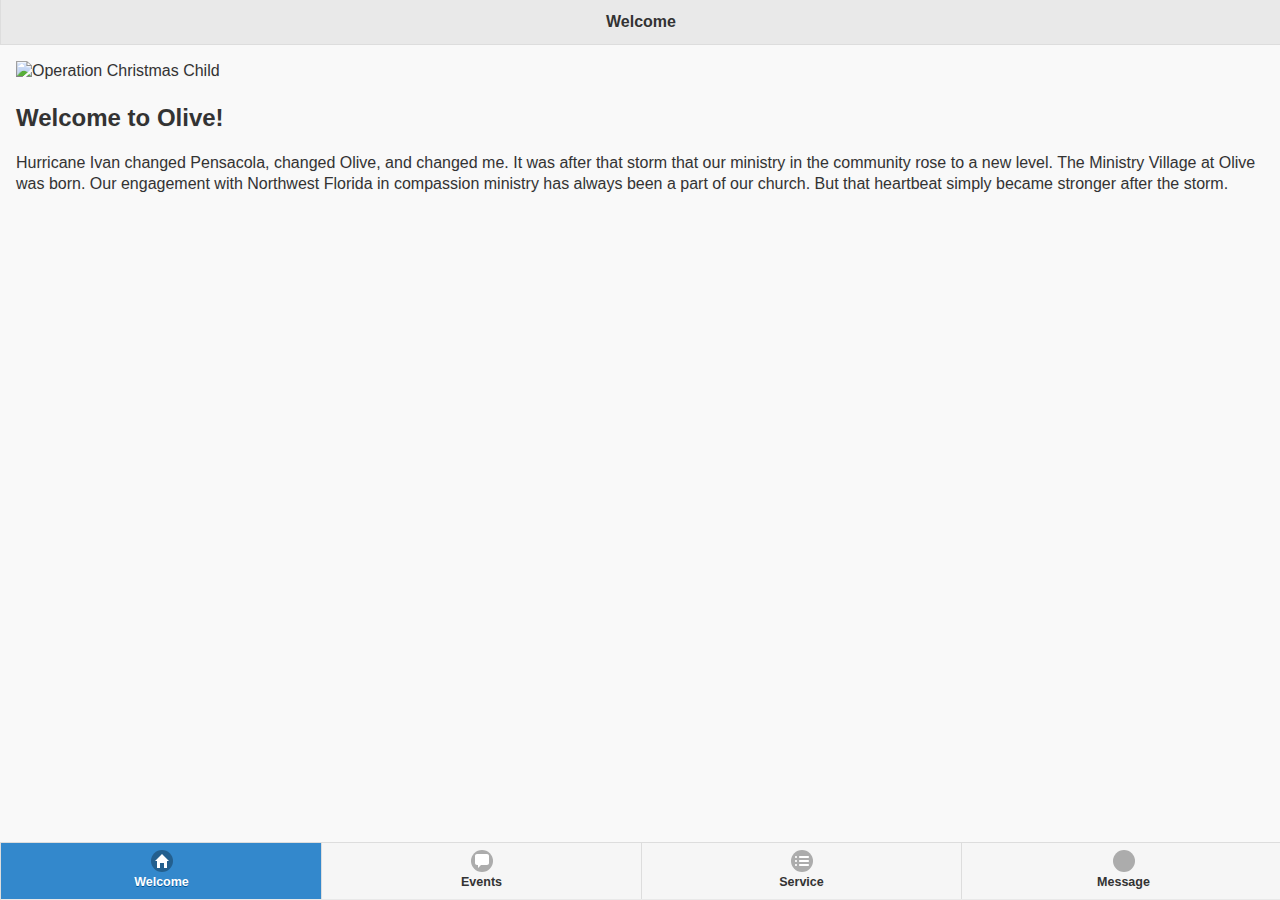
==== index.html @ 2efb320d "Pulling welcome and events from son" ====
<!doctype html>
<html lang="en">
<head>
<title>My Bulletin</title>
<meta charset="UTF-8">
<meta name="mobile-web-app-capable" content="yes">
<meta name="apple-mobile-web-app-capable" content="yes">
<!--<link rel="icon" sizes="152x152" href="/static/touch-icon-ipad-retina-152x152.png">
<link rel="shortcut icon" href="/static/favicon.ico" type="image/x-icon">
<link rel="icon" href="/static/favicon.ico" type="image/x-icon">
<link rel="apple-touch-icon" href="static/touch-icon-iphone-60x60.png">
<link rel="apple-touch-icon" sizes="76x76" href="static/touch-icon-ipad-76x76.png">
<link rel="apple-touch-icon" sizes="120x120" href="static/touch-icon-iphone-retina-120x120.png">
<link rel="apple-touch-icon" sizes="152x152" href="static/touch-icon-ipad-retina-152x152.png">-->
<meta name="viewport" content="width=device-width, initial-scale=1">
<link rel="stylesheet" href="jqm/jquery.mobile.icons-1.4.5.min.css" />
<link rel="stylesheet" href="jqm/jquery.mobile.structure-1.4.5.min.css" />
<link rel="stylesheet" href="jqm/jquery.mobile.theme-1.4.5.min.css" />
<style type="text/css">
img {
	max-width: 100%;
}
span.contact {
    display: block;
    font-size: 85%;
	font-weight: bold;
}
span.date {
    float: right;
}
.ui-icon-book:after {
	background-image: url("images/icons/book.svg");
}
/* Fallback */
.ui-nosvg .ui-icon-book:after {
	background-image: url("images/icons/book.png");
}
ul.service {
    font-weight: bold;
}
span.title {
    display: block;
    margin-bottom: 10px;
}
.service span.song {
    text-align: right;
	display: block;
}
.service span.performer {
    text-align: right;
	display: block;
    font-size: 85%;
    font-weight: normal;
}
html body a.ui-btn {
	white-space: normal;
}
#message ol li ol {
	list-style-type:upper-alpha;
}
</style>
<script src="js/jquery-2.1.4.min.js"></script> 
<script>
$(document).bind('mobileinit',function(){
    $.mobile.changePage.defaults.changeHash = false;
    $.mobile.hashListeningEnabled = false;
    $.mobile.pushStateEnabled = false;
});
</script>
<script src="jqm/jquery.mobile-1.4.5.min.js"></script>
<script>
$( document ).one( "pagecreate", ".homePage", function() {
    
    $( document ).on( "swipeleft", ".ui-page", function( event ) {
        var next = $( this ).next().attr("id");
        $.mobile.changePage( "#"+next, { transition: "slide", changeHash: true });
    });
    
    $( document ).on( "swiperight", ".ui-page", function( event ) {
        var next = $( this ).prev().attr("id");
        $.mobile.changePage( "#"+next, { transition: "slide", reverse: true, changeHash: true });
    });
    
});
$(function() {
    $( "[data-role='navbar']" ).navbar();
    $( "[data-role='header'], [data-role='footer']" ).toolbar();
});
// Update the contents of the toolbars
$( document ).on( "pagecontainerchange", function() {
    // Each of the four pages in this demo has a data-title attribute
    // which value is equal to the text of the nav button
    // For example, on first page: <div data-role="page" data-title="Info">
    var current = $( ".ui-page-active" ).jqmData( "title" );
    // Change the heading
    $( "[data-role='header'] h1" ).text( current );
    // Remove active class from nav buttons
    $( "[data-role='navbar'] a.ui-btn-active" ).removeClass( "ui-btn-active" );
    // Add active class to current nav button
    $( "[data-role='navbar'] a" ).each(function() {
        if ( $( this ).text() === current )
		{
            $( this ).addClass( "ui-btn-active" );
        }
    });
});
var content = {
    "welcomeContent": [
        {
            "container": ".welcomeHeader",
            "content": "Welcome to Olive!"
        },
        {
            "container": ".welcomeParagraph",
            "content": "Hurricane Ivan changed Pensacola, changed Olive, and changed me. It was after that storm that our ministry in the community rose to a new level. The Ministry Village at Olive was born. Our engagement with Northwest Florida in compassion ministry has always been a part of our church. But that heartbeat simply became stronger after the storm."
        }
    ],
    "eventContent": {
        "container": "#events .ui-content",
        "repeating": "true",
        "content": [
            {
                "date": "10/14",
                "title": "Identify &amp; Use Your Spiritual Gifts",
                "contact": "Huey Pearson",
                "email": "hpearson@olivebaptist.org",
                "content": "In Christianity, spiritual gifts are endowments which may be given by the Holy Spirit. Join us to find yours! Class begins Wednesday, October 14 at 6pm in Room 5107."
            },
            {
                "date": "10/25",
                "title": "Discovering Olive",
                "contact": "Beth Harris",
                "email": "bharris@olivebaptist.org",
                "content": "Have you Recently Joined Olive? A prospective member? Then join us Sunday, October 25 at 5:30pm in the Passmore Hall. You'll enjoy a delicious meal and hear Pastor's vision for our church. Reserve your spot by contacting Beth Harris."
            }
        ]
    }
};
</script>
</head>
<body>
<div data-role="header" data-position="fixed" data-id="header" data-theme="a">
    <h1>Welcome</h1>
</div>
<div data-role="footer" data-id="footer" data-position="fixed" data-theme="a">
    <div data-role="navbar" data-theme="a">
        <ul>
            <li><a href="#welcome" id="Welcome" data-icon="home" data-transition="fade">Welcome</a></li>
            <li><a href="#events" id="Events" data-icon="comment" data-transition="fade">Events</a></li>
            <li><a href="#service" id="Service" data-icon="bullets" data-transition="fade">Service</a></li>
            <li><a href="#message" id="Message" data-icon="book" data-transition="fade">Message</a></li>
        </ul>
    </div>
</div>
<div data-role="page" id='welcome' class="homePage" data-theme='a' data-title="Welcome">
    
    <div data-role="main" class="ui-content">
        <div class="headContent">
            <img src="images/OCC.JPG" alt="Operation Christmas Child"/>
        </div>
        <div class="welcomeContent">
            <h2 class="welcomeHeader"></h2>
            <p class="welcomeParagraph"></p>
        </div>
        <div class="footContent">
        </div>
    </div>
    
</div>

<div data-role="page" id="events" data-theme="a" data-title="Events">
    <div data-role="main" class="ui-content">
    </div>
    
</div>

<div data-role="page" id="service" data-theme="a" data-title="Service">
    <div data-role="main" class="ui-content">
        <ul data-role="listview" class="service" data-inset="true" data-divider-theme="b">
        	<li data-role="list-divider">Sunday Morning</li>
            <li><span class="title">Prelude</span><span class="song">Everlasting God</span><span class="performer">Orchestra</span></li>
            <li><span class="title">Call to Worship</span><span class="song">I Sing the Mighty Power of God</span><span class="song">A Mighty Fortress Is Our God</span></li>
            <li><span class="title">Welcome</span><span class="performer">Pastor</span></li>
            <li><span class="title">Praise &amp; Worship</span><span class="song">Hosanna (Praise Is Rising)</span><span class="song">Cornerstone</span></li>
            <li><span class="title">Offeratory Prayer</span><span class="performer">Pastor</span></li>
            <li><span class="title">Offeratory Praise</span><span class="song">God of This City</span><span class="performer">Choir &amp; Orchestra</span><span class="performer">Jenny Thompson, solo</span></li>
            <li><span class="title">Message</span><span class="performer">Pastor</span></li>
            <li><span class="title">Hymn of Invitation</span></li>
        </ul>
    </div>
  
</div>

<div data-role="page" id="message" data-theme="a" data-title="Message">
    <div data-role="main" class="ui-content">
    	<h2>I Love My Community</h2>
    	<div class="messageNotes" data-role="collapsibleset" data-theme="a" data-content-theme="a">
        	<div data-role="collapsible" data-collapsed-icon="carat-d" data-expanded-icon="carat-u">
            	<h3>The City of Nazareth (v.16)</h3>
        		<p>Boyhood home of Jesus</p>
        	</div>
        	<div data-role="collapsible" data-collapsed-icon="carat-d" data-expanded-icon="carat-u">
            	<h3>The City of Capernaum (v.31)</h3>
        		<p>Base of Operations for Jesus</p>
        	</div>
        	<div data-role="collapsible" data-collapsed-icon="carat-d" data-expanded-icon="carat-u">
           		<h3>The City of Pensacola</h3>
        		<ol>
                	<li>Our Message in the City</li>
                	<li>Our Ministry in the City</li>
                	<li>Our Methods in the City
                    	<ol>
                        	<li>Spiritual Battles in the __________</li>
                        	<li>Spiritual Battles in the __________</li>
                        	<li>Spiritual Battles in the __________</li>
                        	<li>Spiritual Battles in the __________</li>
                    	</ol>
                	</li>
            	</ol>
        	</div>
    	</div>
    </div>
</div>
  
</div>

<script>
	//get welcome content
	$.each(content.welcomeContent, function() {
		$(this.container).html(this.content);
	});
	//get event content
	$.each(content.eventContent.content, function() {
		var announcement = '<div data-role="collapsible" data-collapsed-icon="carat-d" data-expanded-icon="carat-u"><h4><span class="date">'+this.date+'</span><span class="announcementTitle">'+this.title+'</span></h4><span class="contact">Contact: '+this.contact+' (<a href="mailto:'+this.email+'">'+this.email+'</a>)</span><p class="announcementContent">'+this.content+'</p></div>';
		$(content.eventContent.container).append(announcement);
	});
</script>
</body>
</html>
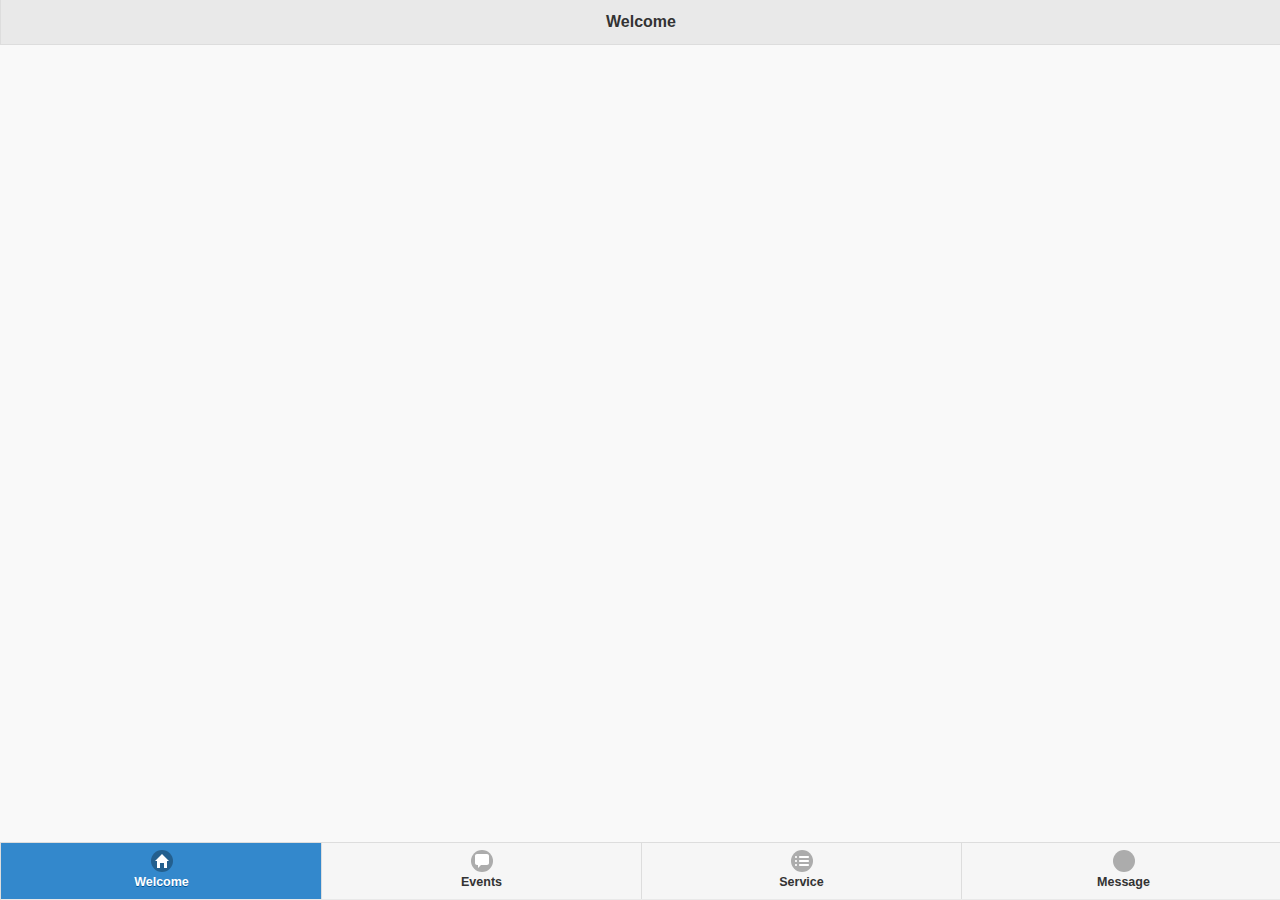
==== commit 61d7c646: "Use an HTML <template> tag to create templates for repeaters" ====
--- a/index.html
+++ b/index.html
@@ -68,75 +68,7 @@
 });
 </script>
 <script src="jqm/jquery.mobile-1.4.5.min.js"></script>
-<script>
-$( document ).one( "pagecreate", ".homePage", function() {
-    
-    $( document ).on( "swipeleft", ".ui-page", function( event ) {
-        var next = $( this ).next().attr("id");
-        $.mobile.changePage( "#"+next, { transition: "slide", changeHash: true });
-    });
-    
-    $( document ).on( "swiperight", ".ui-page", function( event ) {
-        var next = $( this ).prev().attr("id");
-        $.mobile.changePage( "#"+next, { transition: "slide", reverse: true, changeHash: true });
-    });
-    
-});
-$(function() {
-    $( "[data-role='navbar']" ).navbar();
-    $( "[data-role='header'], [data-role='footer']" ).toolbar();
-});
-// Update the contents of the toolbars
-$( document ).on( "pagecontainerchange", function() {
-    // Each of the four pages in this demo has a data-title attribute
-    // which value is equal to the text of the nav button
-    // For example, on first page: <div data-role="page" data-title="Info">
-    var current = $( ".ui-page-active" ).jqmData( "title" );
-    // Change the heading
-    $( "[data-role='header'] h1" ).text( current );
-    // Remove active class from nav buttons
-    $( "[data-role='navbar'] a.ui-btn-active" ).removeClass( "ui-btn-active" );
-    // Add active class to current nav button
-    $( "[data-role='navbar'] a" ).each(function() {
-        if ( $( this ).text() === current )
-		{
-            $( this ).addClass( "ui-btn-active" );
-        }
-    });
-});
-var content = {
-    "welcomeContent": [
-        {
-            "container": ".welcomeHeader",
-            "content": "Welcome to Olive!"
-        },
-        {
-            "container": ".welcomeParagraph",
-            "content": "Hurricane Ivan changed Pensacola, changed Olive, and changed me. It was after that storm that our ministry in the community rose to a new level. The Ministry Village at Olive was born. Our engagement with Northwest Florida in compassion ministry has always been a part of our church. But that heartbeat simply became stronger after the storm."
-        }
-    ],
-    "eventContent": {
-        "container": "#events .ui-content",
-        "repeating": "true",
-        "content": [
-            {
-                "date": "10/14",
-                "title": "Identify &amp; Use Your Spiritual Gifts",
-                "contact": "Huey Pearson",
-                "email": "hpearson@olivebaptist.org",
-                "content": "In Christianity, spiritual gifts are endowments which may be given by the Holy Spirit. Join us to find yours! Class begins Wednesday, October 14 at 6pm in Room 5107."
-            },
-            {
-                "date": "10/25",
-                "title": "Discovering Olive",
-                "contact": "Beth Harris",
-                "email": "bharris@olivebaptist.org",
-                "content": "Have you Recently Joined Olive? A prospective member? Then join us Sunday, October 25 at 5:30pm in the Passmore Hall. You'll enjoy a delicious meal and hear Pastor's vision for our church. Reserve your spot by contacting Beth Harris."
-            }
-        ]
-    }
-};
-</script>
+<script src="js/pageLoad.js"></script>
 </head>
 <body>
 <div data-role="header" data-position="fixed" data-id="header" data-theme="a">
@@ -155,14 +87,12 @@
 <div data-role="page" id='welcome' class="homePage" data-theme='a' data-title="Welcome">
     
     <div data-role="main" class="ui-content">
-        <div class="headContent">
-            <img src="images/OCC.JPG" alt="Operation Christmas Child"/>
+        <div templatefield="welcomeHeader" class="headContent">
+            
         </div>
         <div class="welcomeContent">
-            <h2 class="welcomeHeader"></h2>
-            <p class="welcomeParagraph"></p>
-        </div>
-        <div class="footContent">
+            <h2 templatefield="welcomeHeadline"></h2>
+            <p templatefield="welcomeParagraph"></p>
         </div>
     </div>
     
@@ -170,6 +100,11 @@
 
 <div data-role="page" id="events" data-theme="a" data-title="Events">
     <div data-role="main" class="ui-content">
+        <div templatefield="eventsRepeater">
+            <template>
+            	<div data-role="collapsible" data-collapsed-icon="carat-d" data-expanded-icon="carat-u"><h4><span class="date">{date}</span><span class="announcementTitle">{title}</span></h4><span class="contact">Contact: {contact} (<a href="mailto:'+this.email+'">{email}</a>)</span><p class="announcementContent">{content}</p></div>
+            </template>
+        </div>
     </div>
     
 </div>
@@ -177,15 +112,7 @@
 <div data-role="page" id="service" data-theme="a" data-title="Service">
     <div data-role="main" class="ui-content">
         <ul data-role="listview" class="service" data-inset="true" data-divider-theme="b">
-        	<li data-role="list-divider">Sunday Morning</li>
-            <li><span class="title">Prelude</span><span class="song">Everlasting God</span><span class="performer">Orchestra</span></li>
-            <li><span class="title">Call to Worship</span><span class="song">I Sing the Mighty Power of God</span><span class="song">A Mighty Fortress Is Our God</span></li>
-            <li><span class="title">Welcome</span><span class="performer">Pastor</span></li>
-            <li><span class="title">Praise &amp; Worship</span><span class="song">Hosanna (Praise Is Rising)</span><span class="song">Cornerstone</span></li>
-            <li><span class="title">Offeratory Prayer</span><span class="performer">Pastor</span></li>
-            <li><span class="title">Offeratory Praise</span><span class="song">God of This City</span><span class="performer">Choir &amp; Orchestra</span><span class="performer">Jenny Thompson, solo</span></li>
-            <li><span class="title">Message</span><span class="performer">Pastor</span></li>
-            <li><span class="title">Hymn of Invitation</span></li>
+        	
         </ul>
     </div>
   
@@ -193,47 +120,12 @@
 
 <div data-role="page" id="message" data-theme="a" data-title="Message">
     <div data-role="main" class="ui-content">
-    	<h2>I Love My Community</h2>
     	<div class="messageNotes" data-role="collapsibleset" data-theme="a" data-content-theme="a">
-        	<div data-role="collapsible" data-collapsed-icon="carat-d" data-expanded-icon="carat-u">
-            	<h3>The City of Nazareth (v.16)</h3>
-        		<p>Boyhood home of Jesus</p>
-        	</div>
-        	<div data-role="collapsible" data-collapsed-icon="carat-d" data-expanded-icon="carat-u">
-            	<h3>The City of Capernaum (v.31)</h3>
-        		<p>Base of Operations for Jesus</p>
-        	</div>
-        	<div data-role="collapsible" data-collapsed-icon="carat-d" data-expanded-icon="carat-u">
-           		<h3>The City of Pensacola</h3>
-        		<ol>
-                	<li>Our Message in the City</li>
-                	<li>Our Ministry in the City</li>
-                	<li>Our Methods in the City
-                    	<ol>
-                        	<li>Spiritual Battles in the __________</li>
-                        	<li>Spiritual Battles in the __________</li>
-                        	<li>Spiritual Battles in the __________</li>
-                        	<li>Spiritual Battles in the __________</li>
-                    	</ol>
-                	</li>
-            	</ol>
-        	</div>
     	</div>
     </div>
 </div>
   
 </div>
 
-<script>
-	//get welcome content
-	$.each(content.welcomeContent, function() {
-		$(this.container).html(this.content);
-	});
-	//get event content
-	$.each(content.eventContent.content, function() {
-		var announcement = '<div data-role="collapsible" data-collapsed-icon="carat-d" data-expanded-icon="carat-u"><h4><span class="date">'+this.date+'</span><span class="announcementTitle">'+this.title+'</span></h4><span class="contact">Contact: '+this.contact+' (<a href="mailto:'+this.email+'">'+this.email+'</a>)</span><p class="announcementContent">'+this.content+'</p></div>';
-		$(content.eventContent.container).append(announcement);
-	});
-</script>
 </body>
 </html>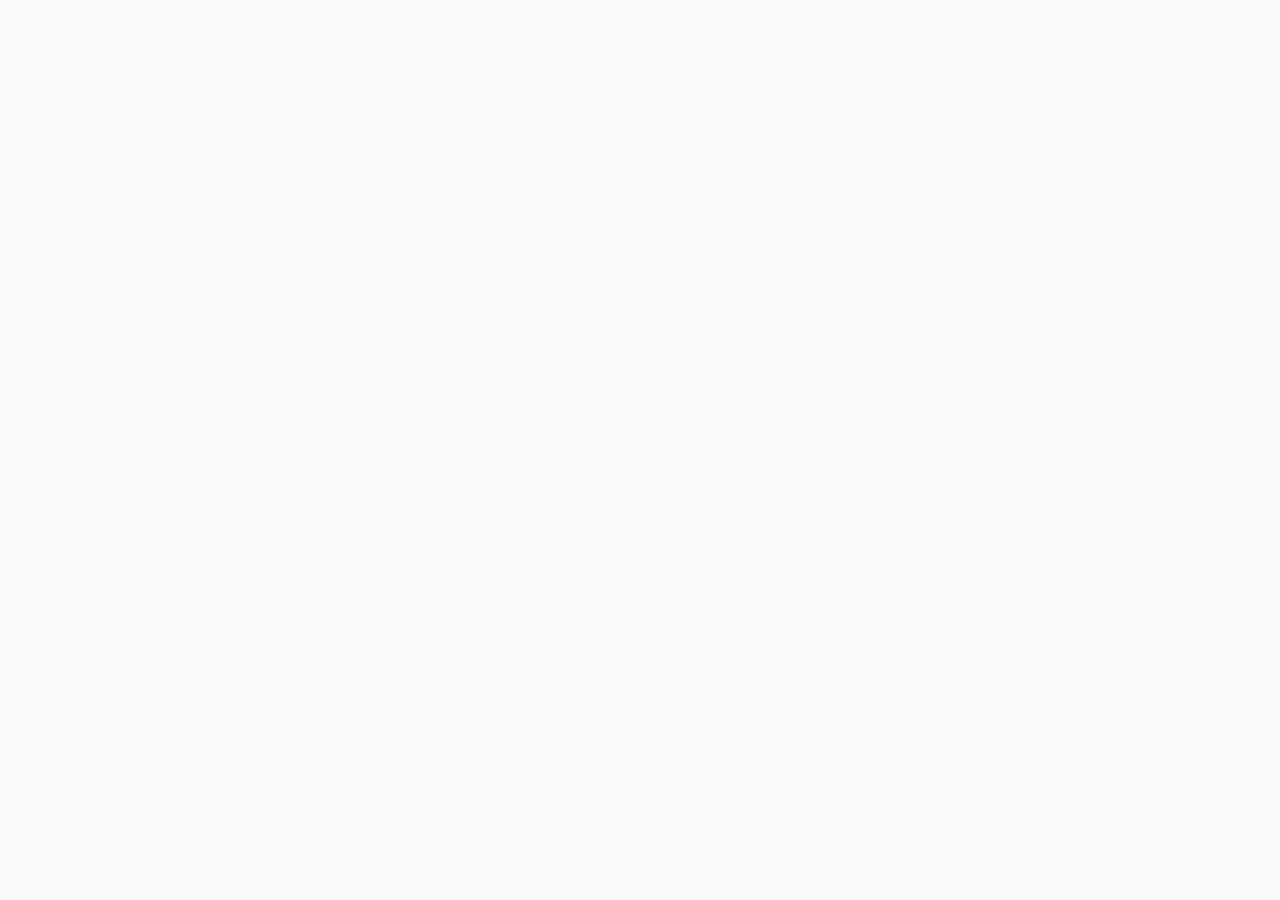
==== commit f4825e99: "Load the whole template file" ====
--- a/index.html
+++ b/index.html
@@ -16,49 +16,6 @@
 <link rel="stylesheet" href="jqm/jquery.mobile.icons-1.4.5.min.css" />
 <link rel="stylesheet" href="jqm/jquery.mobile.structure-1.4.5.min.css" />
 <link rel="stylesheet" href="jqm/jquery.mobile.theme-1.4.5.min.css" />
-<style type="text/css">
-img {
-	max-width: 100%;
-}
-span.contact {
-    display: block;
-    font-size: 85%;
-	font-weight: bold;
-}
-span.date {
-    float: right;
-}
-.ui-icon-book:after {
-	background-image: url("images/icons/book.svg");
-}
-/* Fallback */
-.ui-nosvg .ui-icon-book:after {
-	background-image: url("images/icons/book.png");
-}
-ul.service {
-    font-weight: bold;
-}
-span.title {
-    display: block;
-    margin-bottom: 10px;
-}
-.service span.song {
-    text-align: right;
-	display: block;
-}
-.service span.performer {
-    text-align: right;
-	display: block;
-    font-size: 85%;
-    font-weight: normal;
-}
-html body a.ui-btn {
-	white-space: normal;
-}
-#message ol li ol {
-	list-style-type:upper-alpha;
-}
-</style>
 <script src="js/jquery-2.1.4.min.js"></script> 
 <script>
 $(document).bind('mobileinit',function(){
@@ -66,66 +23,14 @@
     $.mobile.hashListeningEnabled = false;
     $.mobile.pushStateEnabled = false;
 });
+$(document).ready(function() {
+	$( "body" ).load( "templates/default.html" );
+});
 </script>
 <script src="jqm/jquery.mobile-1.4.5.min.js"></script>
-<script src="js/pageLoad.js"></script>
 </head>
 <body>
-<div data-role="header" data-position="fixed" data-id="header" data-theme="a">
-    <h1>Welcome</h1>
-</div>
-<div data-role="footer" data-id="footer" data-position="fixed" data-theme="a">
-    <div data-role="navbar" data-theme="a">
-        <ul>
-            <li><a href="#welcome" id="Welcome" data-icon="home" data-transition="fade">Welcome</a></li>
-            <li><a href="#events" id="Events" data-icon="comment" data-transition="fade">Events</a></li>
-            <li><a href="#service" id="Service" data-icon="bullets" data-transition="fade">Service</a></li>
-            <li><a href="#message" id="Message" data-icon="book" data-transition="fade">Message</a></li>
-        </ul>
-    </div>
-</div>
-<div data-role="page" id='welcome' class="homePage" data-theme='a' data-title="Welcome">
-    
-    <div data-role="main" class="ui-content">
-        <div templatefield="welcomeHeader" class="headContent">
-            
-        </div>
-        <div class="welcomeContent">
-            <h2 templatefield="welcomeHeadline"></h2>
-            <p templatefield="welcomeParagraph"></p>
-        </div>
-    </div>
-    
-</div>
 
-<div data-role="page" id="events" data-theme="a" data-title="Events">
-    <div data-role="main" class="ui-content">
-        <div templatefield="eventsRepeater">
-            <template>
-            	<div data-role="collapsible" data-collapsed-icon="carat-d" data-expanded-icon="carat-u"><h4><span class="date">{date}</span><span class="announcementTitle">{title}</span></h4><span class="contact">Contact: {contact} (<a href="mailto:'+this.email+'">{email}</a>)</span><p class="announcementContent">{content}</p></div>
-            </template>
-        </div>
-    </div>
-    
-</div>
-
-<div data-role="page" id="service" data-theme="a" data-title="Service">
-    <div data-role="main" class="ui-content">
-        <ul data-role="listview" class="service" data-inset="true" data-divider-theme="b">
-        	
-        </ul>
-    </div>
-  
-</div>
-
-<div data-role="page" id="message" data-theme="a" data-title="Message">
-    <div data-role="main" class="ui-content">
-    	<div class="messageNotes" data-role="collapsibleset" data-theme="a" data-content-theme="a">
-    	</div>
-    </div>
-</div>
-  
-</div>
 
 </body>
 </html>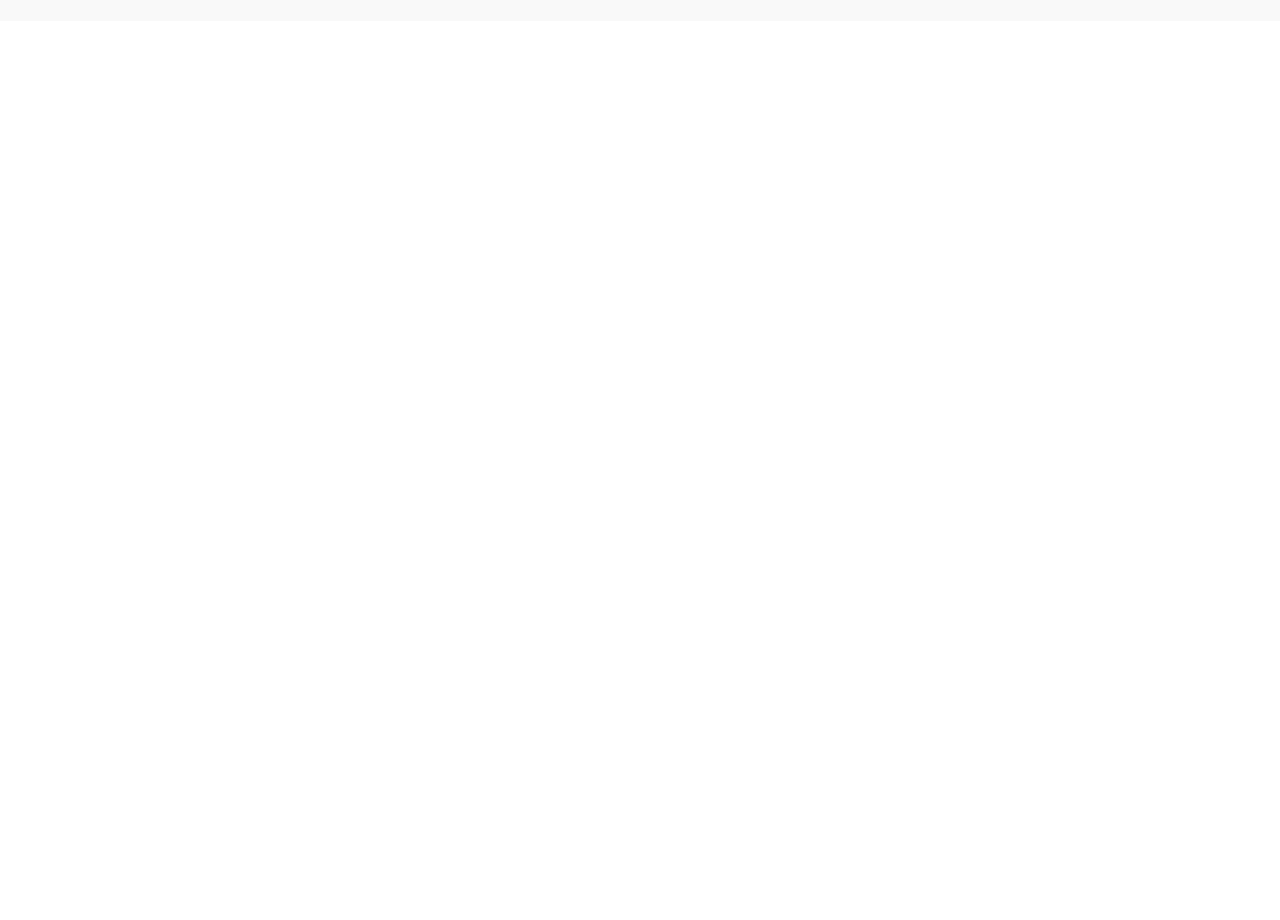
==== commit 4be6316d: "Caching content in local storage" ====
--- a/index.html
+++ b/index.html
@@ -19,18 +19,26 @@
 <script src="js/jquery-2.1.4.min.js"></script> 
 <script>
 $(document).bind('mobileinit',function(){
+	
     $.mobile.changePage.defaults.changeHash = false;
     $.mobile.hashListeningEnabled = false;
     $.mobile.pushStateEnabled = false;
-});
-$(document).ready(function() {
-	$( "body" ).load( "templates/default.html" );
+	
 });
 </script>
 <script src="jqm/jquery.mobile-1.4.5.min.js"></script>
+<script src="js/pageLoad.js"></script>
+
 </head>
 <body>
 
+</body>
+<script>
+$("body").load('templates/default.html', function () {
+	loadContent("Test Bulletin", function() {
+		
+	});
+});
 
-</body>
+</script>
 </html>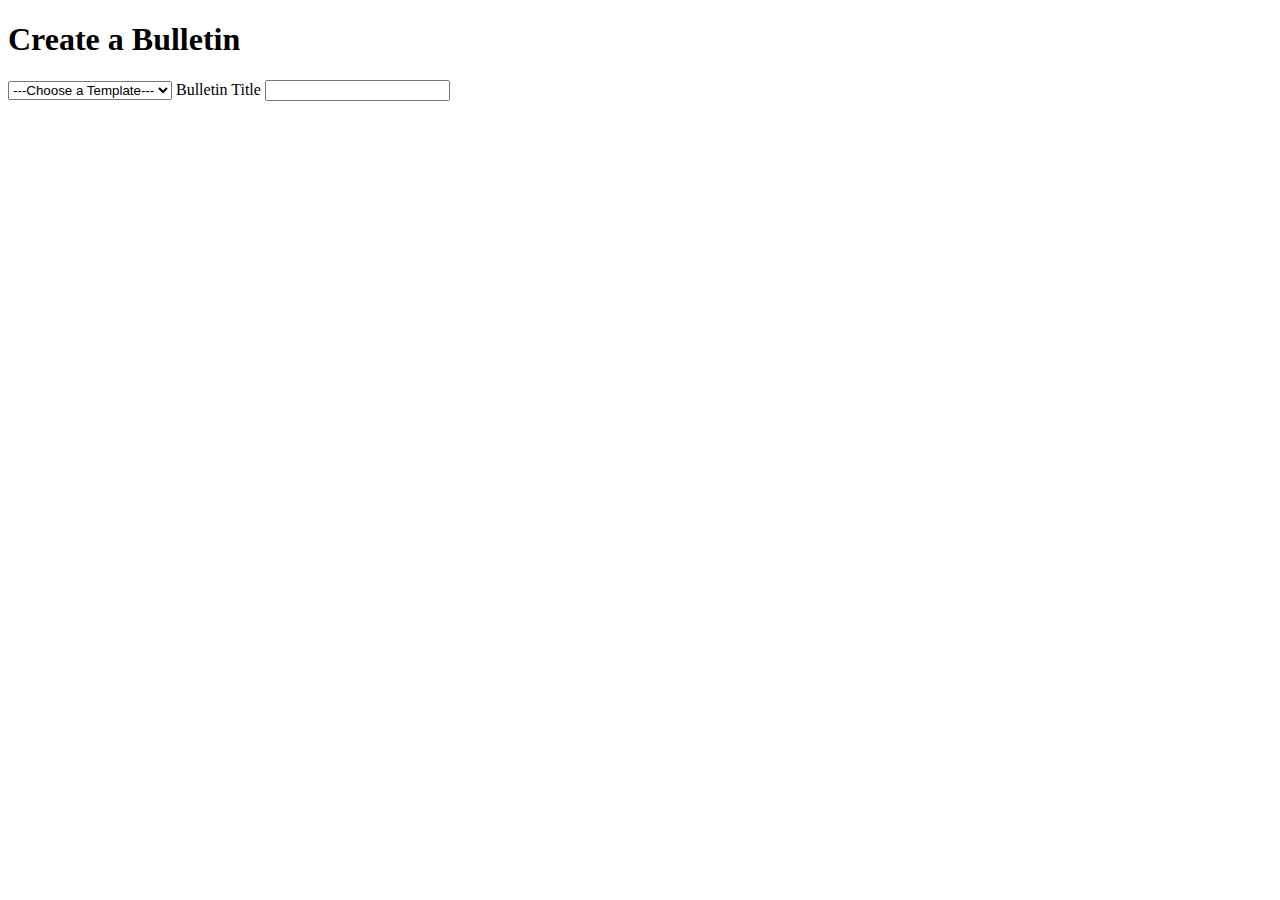
==== commit b1c4c9b7: "Send variables via post" ====
--- a/index.html
+++ b/index.html
@@ -1,44 +1,35 @@
 <!doctype html>
 <html lang="en">
 <head>
-<title>My Bulletin</title>
+<title>Create Bulletin</title>
 <meta charset="UTF-8">
-<meta name="mobile-web-app-capable" content="yes">
-<meta name="apple-mobile-web-app-capable" content="yes">
-<!--<link rel="icon" sizes="152x152" href="/static/touch-icon-ipad-retina-152x152.png">
-<link rel="shortcut icon" href="/static/favicon.ico" type="image/x-icon">
-<link rel="icon" href="/static/favicon.ico" type="image/x-icon">
-<link rel="apple-touch-icon" href="static/touch-icon-iphone-60x60.png">
-<link rel="apple-touch-icon" sizes="76x76" href="static/touch-icon-ipad-76x76.png">
-<link rel="apple-touch-icon" sizes="120x120" href="static/touch-icon-iphone-retina-120x120.png">
-<link rel="apple-touch-icon" sizes="152x152" href="static/touch-icon-ipad-retina-152x152.png">-->
-<meta name="viewport" content="width=device-width, initial-scale=1">
-<link rel="stylesheet" href="jqm/jquery.mobile.icons-1.4.5.min.css" />
-<link rel="stylesheet" href="jqm/jquery.mobile.structure-1.4.5.min.css" />
-<link rel="stylesheet" href="jqm/jquery.mobile.theme-1.4.5.min.css" />
-<script src="js/jquery-2.1.4.min.js"></script> 
-<script>
-$(document).bind('mobileinit',function(){
-	
-    $.mobile.changePage.defaults.changeHash = false;
-    $.mobile.hashListeningEnabled = false;
-    $.mobile.pushStateEnabled = false;
-	
-});
-</script>
-<script src="jqm/jquery.mobile-1.4.5.min.js"></script>
+<script src="js/jquery-2.1.4.min.js"></script>
 <script src="js/pageLoad.js"></script>
-
+<style>
+#TemplateContent, .repeatFields:first-of-type .removeRow {
+	display: none;
+}
+</style>
 </head>
 <body>
-
+	<div id="entryContent">
+        <h1>Create a Bulletin</h1>
+        <select id="chooseTemplate">
+            <option disabled="disabled" selected="selected">---Choose a Template---</option>
+            <option id="default" value="default">Default</option>
+        </select>
+        <label>Bulletin Title
+        	<input type="text" name="bulletinTitle" id="bulletinTitle" />
+        </label>
+    </div>
+	<div id="TemplateContent">
+	</div>
+    <div class="contentBox">
+    </div>
+    <script>
+		$("#chooseTemplate").change(function() {
+			loadTemplate($(this).val());
+		});
+	</script>
 </body>
-<script>
-$("body").load('templates/default.html', function () {
-	loadContent("Test Bulletin", function() {
-		
-	});
-});
-
-</script>
 </html>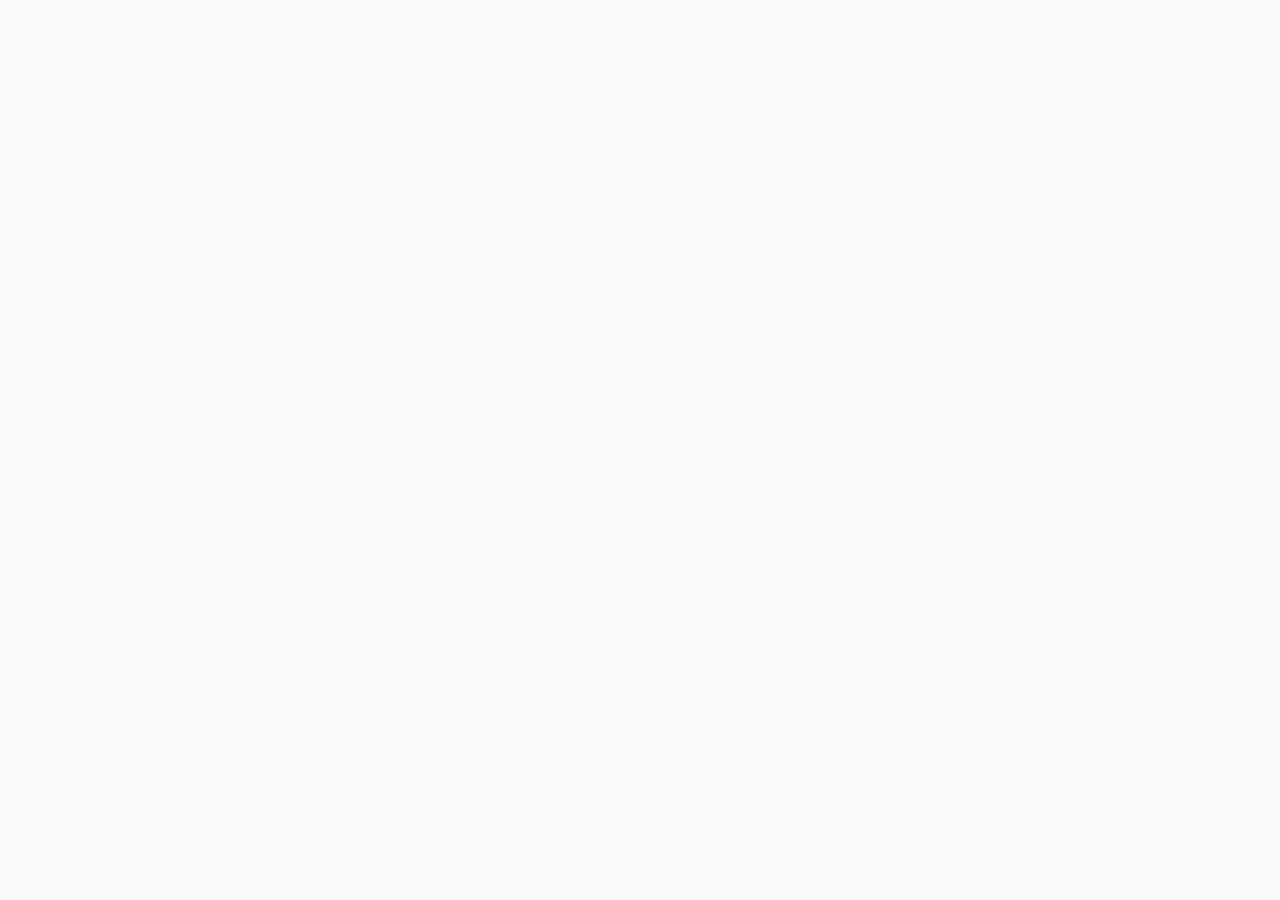
==== commit da5f8aa0: "Add viewing interface to master" ====
--- a/index.html
+++ b/index.html
@@ -1,35 +1,37 @@
 <!doctype html>
 <html lang="en">
 <head>
-<title>Create Bulletin</title>
+<title>My Bulletin</title>
 <meta charset="UTF-8">
-<script src="js/jquery-2.1.4.min.js"></script>
-<script src="js/pageLoad.js"></script>
-<style>
-#TemplateContent, .repeatFields:first-of-type .removeRow {
-	display: none;
-}
-</style>
+<meta name="mobile-web-app-capable" content="yes">
+<meta name="apple-mobile-web-app-capable" content="yes">
+<!--<link rel="icon" sizes="152x152" href="/static/touch-icon-ipad-retina-152x152.png">
+<link rel="shortcut icon" href="/static/favicon.ico" type="image/x-icon">
+<link rel="icon" href="/static/favicon.ico" type="image/x-icon">
+<link rel="apple-touch-icon" href="static/touch-icon-iphone-60x60.png">
+<link rel="apple-touch-icon" sizes="76x76" href="static/touch-icon-ipad-76x76.png">
+<link rel="apple-touch-icon" sizes="120x120" href="static/touch-icon-iphone-retina-120x120.png">
+<link rel="apple-touch-icon" sizes="152x152" href="static/touch-icon-ipad-retina-152x152.png">-->
+<meta name="viewport" content="width=device-width, initial-scale=1">
+<link rel="stylesheet" href="jqm/jquery.mobile.icons-1.4.5.min.css" />
+<link rel="stylesheet" href="jqm/jquery.mobile.structure-1.4.5.min.css" />
+<link rel="stylesheet" href="jqm/jquery.mobile.theme-1.4.5.min.css" />
+<script src="js/jquery-2.1.4.min.js"></script> 
+<script>
+$(document).bind('mobileinit',function(){
+	
+    $.mobile.changePage.defaults.changeHash = false;
+    $.mobile.hashListeningEnabled = false;
+    $.mobile.pushStateEnabled = false;
+	
+});
+</script>
+<script src="jqm/jquery.mobile-1.4.5.min.js"></script>
+
+
 </head>
 <body>
-	<div id="entryContent">
-        <h1>Create a Bulletin</h1>
-        <select id="chooseTemplate">
-            <option disabled="disabled" selected="selected">---Choose a Template---</option>
-            <option id="default" value="default">Default</option>
-        </select>
-        <label>Bulletin Title
-        	<input type="text" name="bulletinTitle" id="bulletinTitle" />
-        </label>
-    </div>
-	<div id="TemplateContent">
-	</div>
-    <div class="contentBox">
-    </div>
-    <script>
-		$("#chooseTemplate").change(function() {
-			loadTemplate($(this).val());
-		});
-	</script>
+
 </body>
+<script src="js/pageLoad.js"></script>
 </html>